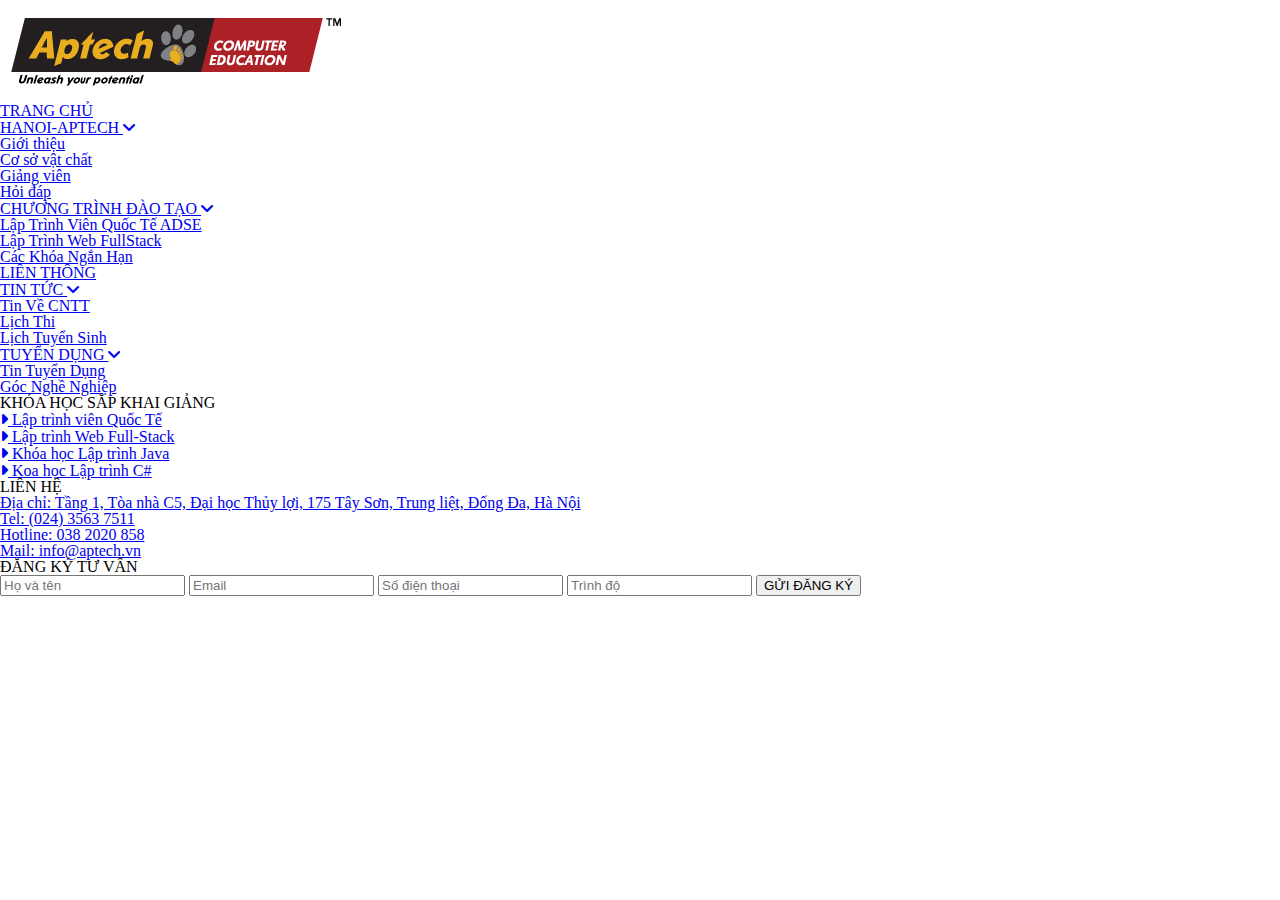
==== GioiThieu/GioiThieu.html @ e4961505 "duy da lam xong" ====
<!DOCTYPE html>
<html lang="en">

<head>
    <meta charset="UTF-8">
    <meta http-equiv="X-UA-Compatible" content="IE=edge">
    <meta name="viewport" content="width=device-width, initial-scale=1.0">
    <title>Giới Thiệu</title>

    <!-- reset-->
    <link rel="stylesheet" href="CSS/reset.css">

    <!-- fontawesome-icon -->
    <link rel="stylesheet" href="https://cdnjs.cloudflare.com/ajax/libs/font-awesome/6.0.0/css/all.min.css"
        integrity="sha512-9usAa10IRO0HhonpyAIVpjrylPvoDwiPUiKdWk5t3PyolY1cOd4DSE0Ga+ri4AuTroPR5aQvXU9xC6qOPnzFeg=="
        crossorigin="anonymous" referrerpolicy="no-referrer" />

    <!-- font chữ-->
    <link href="https://fonts.googleapis.com/css2?family=Archivo:wght@600&display=swap" rel="stylesheet">

    <!-- CSS -->
    <link rel="stylesheet" href="css/base.css">
    <link rel="stylesheet" href="css/GioiThieu.css">

</head>


<body>

    <!-- header -->

    <div class="header">
        <div class="header-inner">
            <div class="header-logo">
                <img src="IMAGES/logo_aptech.png" alt="logo">
            </div>

            <ul class="navbar-list">
                <li class="navbar-item"><a href="Trangchu.html">TRANG CHỦ</a></li>
                <li class="navbar-item">
                    <a href="#">HANOI-APTECH <i class="fa-solid fa-angle-down"></i></a>
                    <ul class="menu">
                        <li class="menu-item"><a href="GioiThieu.html">Giới thiệu</a></li>
                        <li class="menu-item"><a href="#">Cơ sở vật chất</a></li>
                        <li class="menu-item"><a href="#">Giảng viên</a></li>
                        <li class="menu-item"><a href="#">Hỏi đáp</a></li>
                    </ul>
                </li>
                <li class="navbar-item">
                    <a href="#">CHƯƠNG TRÌNH ĐÀO TẠO <i class="fa-solid fa-angle-down"></i></a>
                    <ul class="menu">
                        <li class="menu-item"><a href="#">Lập Trình Viên Quốc Tế ADSE</a></li>
                        <li class="menu-item"><a href="LapTrinhWebFullStack.html">Lập Trình Web FullStack</a></li>
                        <li class="menu-item"><a href="#">Các Khóa Ngắn Hạn</a></li>
                    </ul>
                </li>
                <li class="navbar-item"><a href="#">LIÊN THÔNG</a></li>
                <li class="navbar-item">
                    <a href="#">TIN TỨC <i class="fa-solid fa-angle-down"></i></a>
                    <ul class="menu">
                        <li class="menu-item"><a href="#">Tin Về CNTT</a></li>
                        <li class="menu-item"><a href="#">Lịch Thi</a></li>
                        <li class="menu-item"><a href="#">Lịch Tuyển Sinh</a></li>
                    </ul>
                </li>
                <li class="navbar-item">
                    <a href="#">TUYỂN DỤNG <i class="fa-solid fa-angle-down"></i></a>
                    <ul class="menu">
                        <li class="menu-item"><a href="#">Tin Tuyển Dụng</a></li>
                        <li class="menu-item"><a href="#">Góc Nghề Nghiệp</a></li>
                    </ul>
                </li>
            </ul>
        </div>
    </div>


    <!-- wrapper -->
    <div class="wrapper">



    </div>





    <!-- footer -->
    <div class="footer">
        <div class="footer_container">
            <div class="footer-content">
                <h2>KHÓA HỌC SẮP KHAI GIẢNG</h2>
                <div class="footer-list">
                    <a href="#"><i class="fa-solid fa-caret-right"></i> Lập trình viên Quốc Tế</a>
                </div>
                <div class="footer-list">
                    <a href="#"><i class="fa-solid fa-caret-right"></i> Lập trình Web Full-Stack</a>
                </div>
                <div class="footer-list">
                    <a href="#"><i class="fa-solid fa-caret-right"></i> Khóa học Lập trình Java</a>
                </div>
                <div class="footer-list">
                    <a href="#"><i class="fa-solid fa-caret-right"></i> Koa học Lập trình C#</a>
                </div>
            </div>

            <div class="footer-content">
                <h2>LIÊN HỆ</h2>
                <div class="footer-list">
                    <a href="#">Địa chỉ: Tầng 1, Tòa nhà C5, Đại học Thủy lợi, 175 Tây Sơn, Trung liệt, Đống Đa, Hà
                        Nội</a>
                </div>
                <div class="footer-list">
                    <a href="tel://0908367070">Tel: (024) 3563 7511</a>
                </div>
                <div class="footer-list">
                    <a href="tel://0908367070">Hotline: 038 2020 858</a>
                </div>
                <div class="footer-list">
                    <a href="mailto:info@aptech.vn">Mail: info@aptech.vn</a>
                </div>
            </div>

            <div class="footer-content">

                <h2>ĐĂNG KÝ TƯ VẤN</h2>

                <form action="">
                    <input type="text" class="form-text" placeholder="Họ và tên">
                    <input type="text" class="form-text" placeholder="Email">
                    <input type="text" class="form-text" placeholder="Số điện thoại">
                    <input type="text" class="form-text" placeholder="Trình độ">
                    <input type="button" class="form-button" value="GỬI ĐĂNG KÝ">
                </form>
            </div>
        </div>
    </div>
</body>

</html>
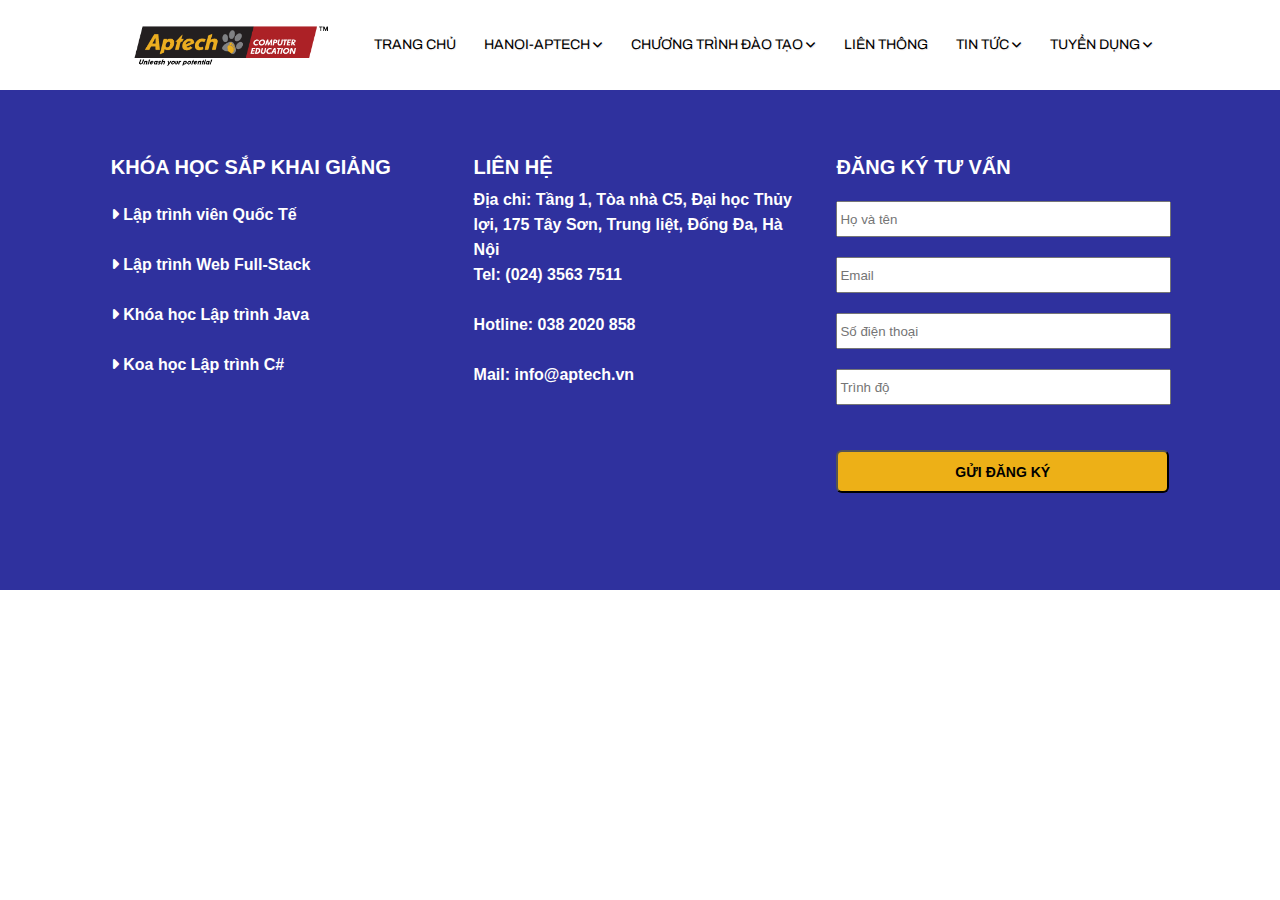
==== commit fef43e0c: "duy da lam xong" ====
--- a/GioiThieu/GioiThieu.html
+++ b/GioiThieu/GioiThieu.html
@@ -19,8 +19,8 @@
     <link href="https://fonts.googleapis.com/css2?family=Archivo:wght@600&display=swap" rel="stylesheet">
 
     <!-- CSS -->
-    <link rel="stylesheet" href="css/base.css">
-    <link rel="stylesheet" href="css/GioiThieu.css">
+    <link rel="stylesheet" href="CSS/base.css">
+    <link rel="stylesheet" href="CSS/GioiThieu.css">
 
 </head>
 
@@ -36,7 +36,7 @@
             </div>
 
             <ul class="navbar-list">
-                <li class="navbar-item"><a href="Trangchu.html">TRANG CHỦ</a></li>
+                <li class="navbar-item"><a href="../TrangChu/index.html">TRANG CHỦ</a></li>
                 <li class="navbar-item">
                     <a href="#">HANOI-APTECH <i class="fa-solid fa-angle-down"></i></a>
                     <ul class="menu">
@@ -50,7 +50,7 @@
                     <a href="#">CHƯƠNG TRÌNH ĐÀO TẠO <i class="fa-solid fa-angle-down"></i></a>
                     <ul class="menu">
                         <li class="menu-item"><a href="#">Lập Trình Viên Quốc Tế ADSE</a></li>
-                        <li class="menu-item"><a href="LapTrinhWebFullStack.html">Lập Trình Web FullStack</a></li>
+                        <li class="menu-item"><a href="../LapTrinhWebFullStack/LapTrinhWebFullStack.html">Lập Trình Web FullStack</a></li>
                         <li class="menu-item"><a href="#">Các Khóa Ngắn Hạn</a></li>
                     </ul>
                 </li>
--- a/GioiThieu/CSS/base.css
+++ b/GioiThieu/CSS/base.css
@@ -0,0 +1,190 @@
+
+
+/* ~~~~~~~~~~~~~~~~~~~~~~~~~~~~~~~~~~~~~~~~~~~~~~~~~~~~~~~ CSS header and footer ~~~~~~~~~~~~~~~~~~~~~~~~~~~~~~~~~~~~~~~~~~~~~~~~~~~~~~~ */
+
+
+/* CSS full */
+body{
+    box-sizing: border-box;
+    font-family: Arial, Helvetica, sans-serif;
+}
+
+
+/* ~~~~~~~~~~~~~~~~~~~~~~~~~~~~~~~~~~~~~~~~~~~~~~~~~~~~~~~ header */
+
+.header{
+    display: flex;
+    justify-content: center;
+    width: 100%;
+    height: 90px;
+}
+
+.header-inner{
+    width: 80%;
+    height: 100%;
+    display: flex;
+    justify-content: space-between;
+}
+
+.header-logo{
+    width: 20%;
+    height: 100%;
+    display: flex;
+    justify-content: center;
+    align-items: center;
+}
+
+.header-logo img{
+    width: 100%;
+    height: 100%;
+    object-fit: contain;
+}
+
+.navbar-list{
+    width: 76%;
+    display: flex;
+    align-items: center;
+    justify-content: space-between;
+}
+
+.navbar-item{
+    position: relative;
+}
+
+.navbar-item>a{
+    text-decoration: none;
+    font-family: 'Archivo', sans-serif;
+    font-size: 14px;
+    font-family: 600;
+    line-height: 19.5px;
+    color: black;
+    text-shadow: 1px 1px #f5eeee;
+}
+
+
+/* icon */
+.navbar-item .fa-solid{
+    font-size: 12px;
+}
+
+.navbar-item:hover >a{
+    color:rgb(47, 47, 168);
+}
+
+
+/* menu trong từng trang*/
+
+.menu{
+    display: none;
+}
+
+.navbar-item:hover .menu{
+    display: block;
+    position: absolute;
+    background-color: #f4f4f4;
+    width: 200px;
+    border: 1px solid #dbdbdb;
+}
+
+.menu-item{
+    padding: 10px;
+    border-bottom: 1px solid black;
+}
+
+.menu-item:last-child{
+    border-bottom: none;
+}
+
+.menu-item a{
+    text-decoration: none;
+    font-family: 'Archivo', sans-serif;
+    display: block;
+    color: black;
+    font-size: 13px;
+    font-weight: 600;
+    line-height: 22px;
+}
+
+.menu-item:hover,
+.menu-item:hover a{
+    background-color: #fff;
+    color:rgb(50, 50, 192);
+}
+
+
+/* ~~~~~~~~~~~~~~~~~~~~~~~~~~~~~~~~~~~~~~~~~~~~~~~~~~~~~~~ footer */
+
+.footer{
+    display: flex;
+    justify-content: center;
+    height: 400px;
+    width: 100%;
+    padding: 50px 0 50px 0;
+    background-color: #2f319e;
+}
+
+.footer_container{
+    display: flex;
+    justify-content:center;
+    width: 100%;
+
+}
+
+.footer-content{
+    width: 26%;
+    margin: 15px ;
+
+}
+
+.footer-content h2 {
+    height: 34px;
+    font-size: 20px;
+    font-weight: 700;
+    line-height: 24px;
+    color: #fff;
+}
+
+.footer-content:nth-child(2)>h2{
+    margin-bottom: 10px;
+}
+
+.footer-list{
+    height: 50px;
+    display: flex;
+    align-items: center;
+}
+
+.footer-list a{
+    font-size: 16px;
+    font-weight: 600;
+    line-height: 25px;
+    text-decoration: none;
+    color: #fff;
+}
+
+
+/* form đăng ký */
+
+.form-text{
+    display: block;
+    height: 30px;
+    width: 98%;
+    margin: 12px 0 20px 0;
+}
+
+.form-button{
+    font-weight: 700;
+    font-size: 14px;
+    line-height: 22px;
+    width: 100%;
+    height: 43px;
+    margin-top: 25px;
+    border-radius: 6px;
+    background-color: #edb017;
+}
+
+.form-button:hover{
+    cursor: pointer;
+    background-color: #5091db;
+    color: rgb(49, 49, 49);
+}